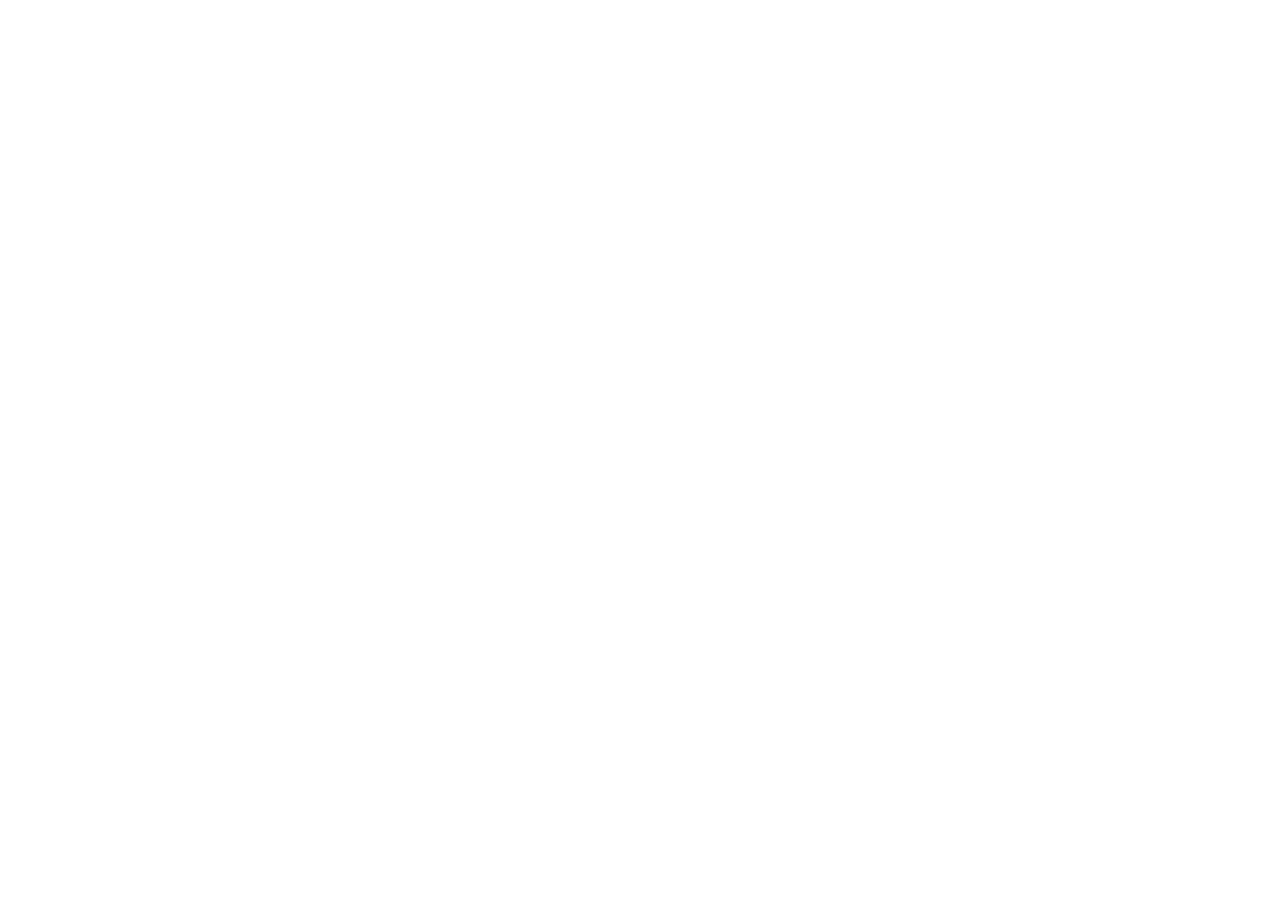
==== volunteerx.html @ bf3a49cb "landing page html code set up" ====
<!DOCTYPE html>
<html lang="en">
<head>
    <meta charset="UTF-8">
    <meta http-equiv="X-UA-Compatible" content="IE=edge">
    <meta name="viewport" content="width=device-width, initial-scale=1.0">
    <title>Document</title>
</head>
<body>
    
</body>
</html>
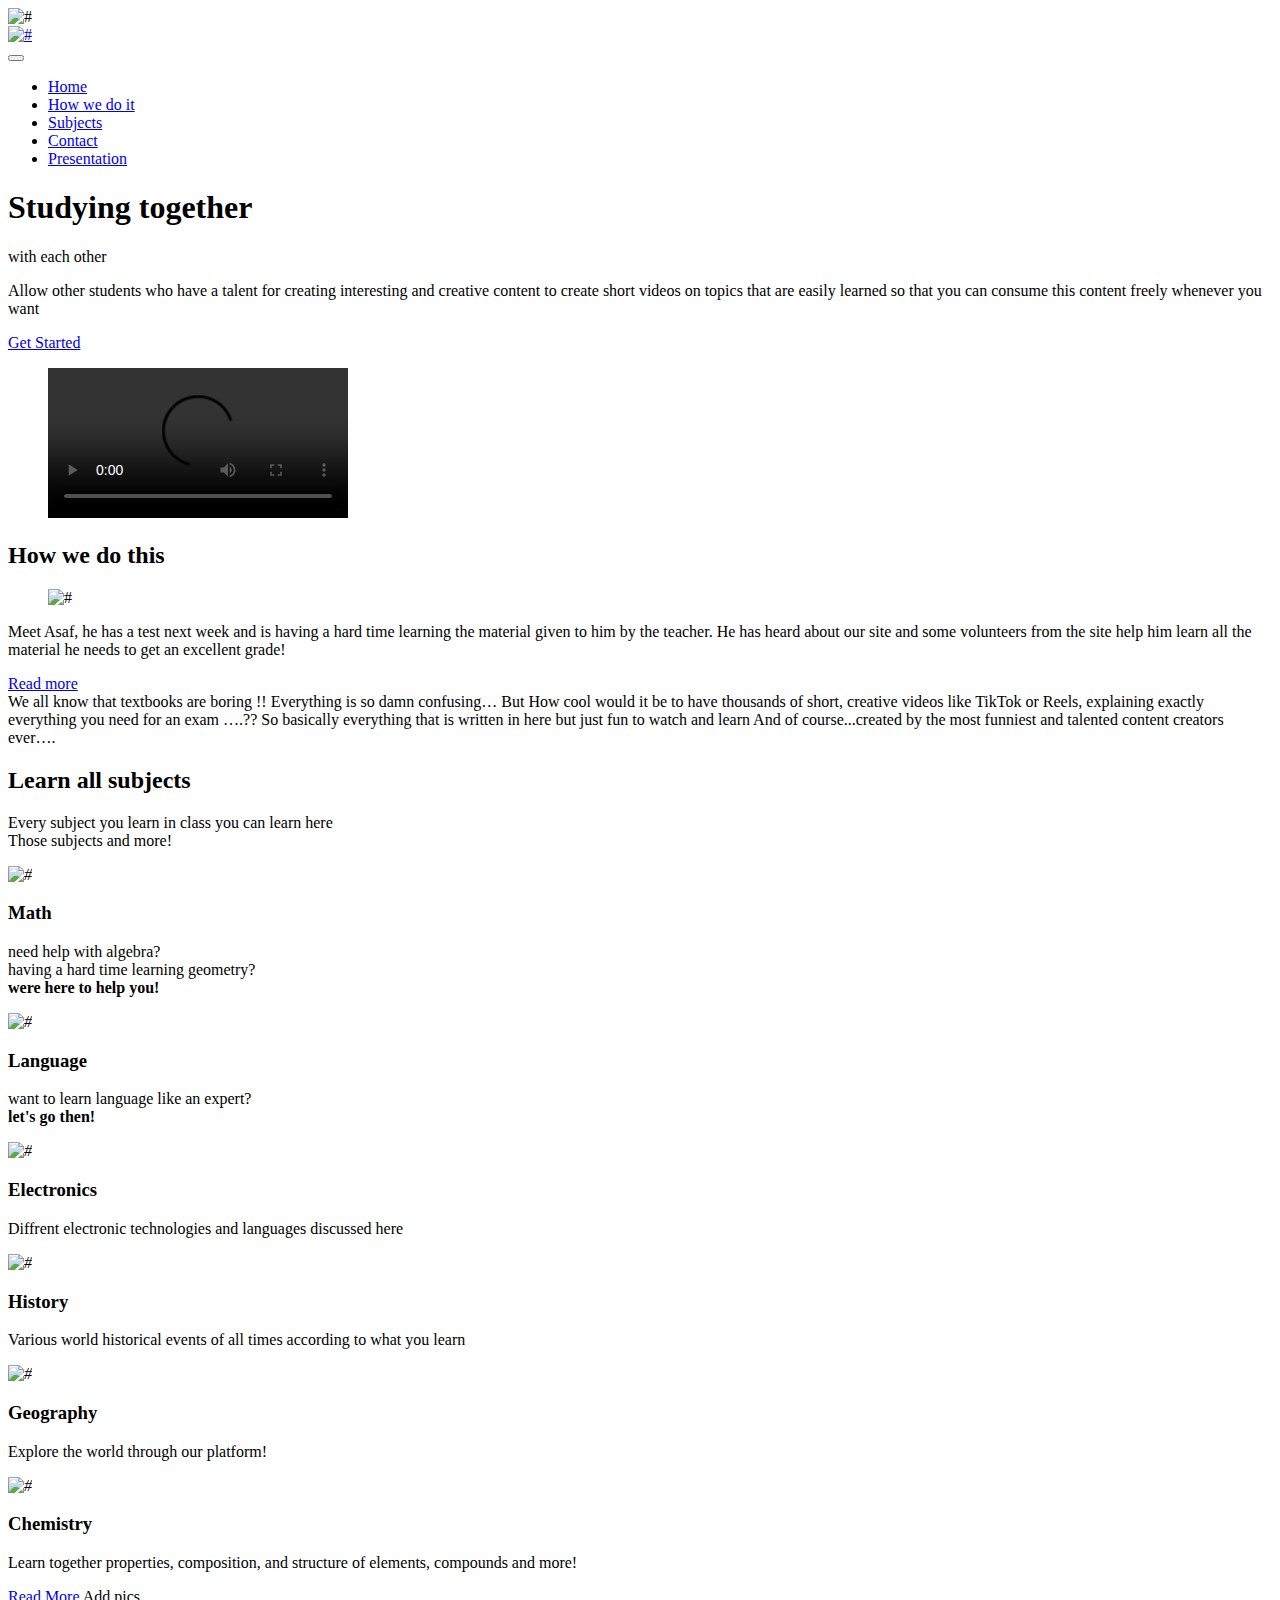
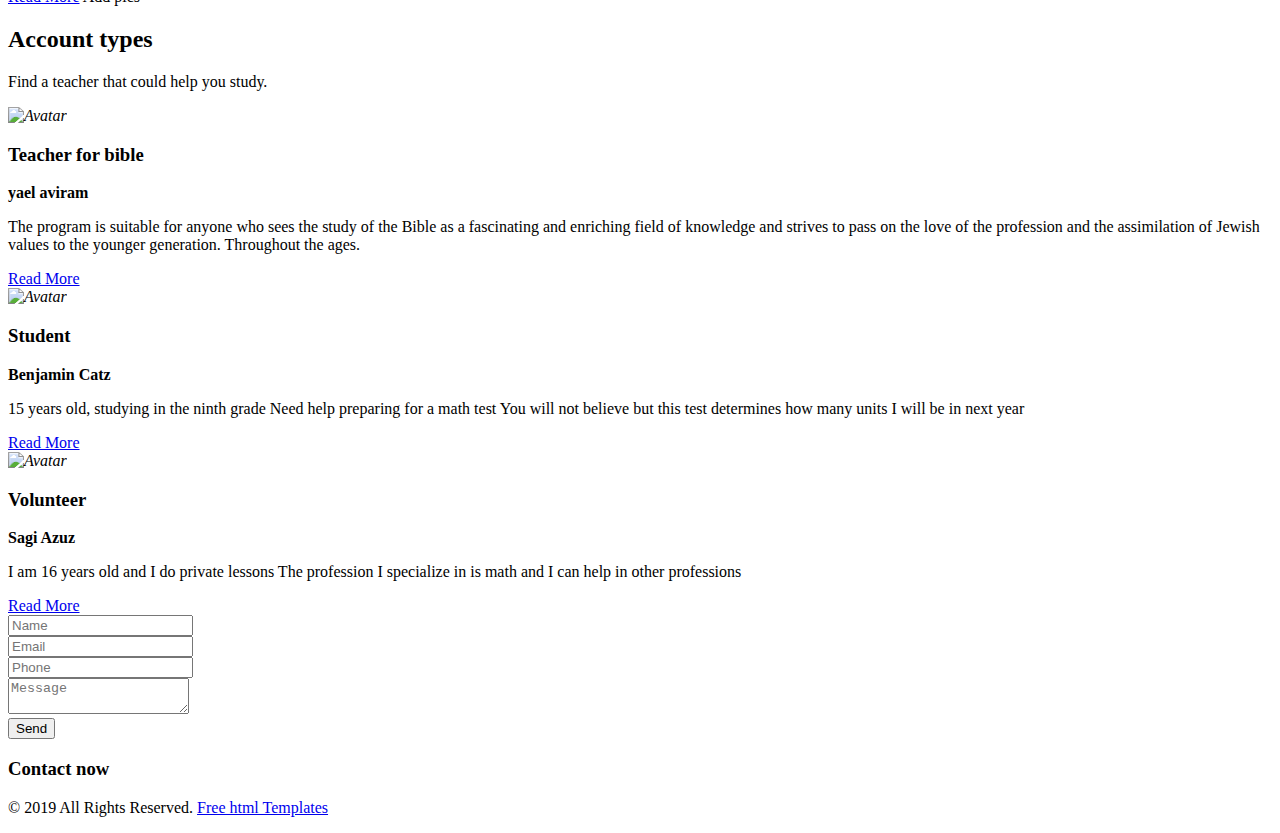
==== commit c0734ee8: "finished the html code setup" ====
--- a/volunteerx.html
+++ b/volunteerx.html
@@ -1,12 +1,335 @@
 <!DOCTYPE html>
 <html lang="en">
-<head>
-    <meta charset="UTF-8">
-    <meta http-equiv="X-UA-Compatible" content="IE=edge">
-    <meta name="viewport" content="width=device-width, initial-scale=1.0">
-    <title>Document</title>
-</head>
-<body>
+   <head>
+      <!-- basic -->
+      <meta charset="utf-8">
+      <meta http-equiv="X-UA-Compatible" content="IE=edge">
+      <!-- mobile metas -->
+      <meta name="viewport" content="width=device-width, initial-scale=1">
+      <meta name="viewport" content="initial-scale=1, maximum-scale=1">
+      <!-- site metas -->
+      <title>VolunteerX</title>
+      <meta name="keywords" content="">
+      <meta name="description" content="">
+      <meta name="author" content="">
+      <!-- bootstrap css -->
+      <link rel="stylesheet" href="css/bootstrap.min.css">
+      <!-- style css -->
+      <link rel="stylesheet" href="css/style.css">
+      <!-- Responsive-->
+      <link rel="stylesheet" href="css/responsive.css">
+      <!-- fevicon -->
+      <link rel="icon" href="images/fevicon.png" type="image/gif" />
+      <!-- Scrollbar Custom CSS -->
+      <link rel="stylesheet" href="css/jquery.mCustomScrollbar.min.css">
+      <!-- Tweaks for older IEs-->
+      <link rel="stylesheet" href="https://netdna.bootstrapcdn.com/font-awesome/4.0.3/css/font-awesome.css">
+      <link rel="stylesheet" href="https://cdnjs.cloudflare.com/ajax/libs/fancybox/2.1.5/jquery.fancybox.min.css" media="screen">
+      <!--[if lt IE 9]>
+      <script src="https://oss.maxcdn.com/html5shiv/3.7.3/html5shiv.min.js"></script>
+      <script src="https://oss.maxcdn.com/respond/1.4.2/respond.min.js"></script><![endif]-->
+      <link rel="icon" href="images/icons8-website-48.png">
+   </head>
+   <!-- body -->
+   <body class="main-layout">
+      <!-- loader  -->
+      <div class="loader_bg">
+         <div class="loader"><img src="images/loading.gif" alt="#" /></div>
+      </div>
+      <!-- end loader -->
+      <!-- header -->
+      <header>
+         <!-- header inner -->
+         <div class="header">
+            <div class="container">
+               <div class="row">
+                  <div class="col-xl-3 col-lg-3 col-md-3 col-sm-3 col logo_section">
+                     <div class="full">
+                        <div class="center-desk">
+                           <div class="logo">
+                              <a href="index.html"><img src="images/logo.png" alt="#" /></a>  
+                           </div>
+                        </div>
+                     </div>
+                  </div>
+                  <div class="col-xl-9 col-lg-9 col-md-9 col-sm-9">
+                     <nav class="navigation navbar navbar-expand-md navbar-dark ">
+                        <button class="navbar-toggler" type="button" data-toggle="collapse" data-target="#navbarsExample04" aria-controls="navbarsExample04" aria-expanded="false" aria-label="Toggle navigation">
+                        <span class="navbar-toggler-icon"></span>
+                        </button>
+                        <div class="collapse navbar-collapse" id="navbarsExample04">
+                           <ul class="navbar-nav mr-auto">
+                              <li class="nav-item active">
+                                 <a class="nav-link" href="#">Home</a>
+                              </li>
+                              <li class="nav-item">
+                                 <a class="nav-link" href="#host"> How we do it  </a>
+                              </li>
+                              <li class="nav-item">
+                                 <a class="nav-link" href="#service"> Subjects </a>
+                              </li>
+                              <li class="nav-item">
+                                 <a class="nav-link" href="#contact">Contact</a>
+                              </li>
+                              <li class="nav-item">
+                                 <a class="nav-link" href="#">Presentation</a>
+                              </li>
+                           </ul>
+                        </div>
+                     </nav>
+                  </div>
+               </div>
+            </div>
+         </div>
+      </header>
+      <!-- end header inner -->
+      <!-- end header -->
+      <!-- banner -->
+      <section class="banner_main">
+         <div class="container">
+            <div class="row d_flex">
+               <div class="col-md-5">
+                  <div class="text-bg">
+                     <h1>Studying together</h1>
+                     <span>with each other</span>
+                     <p>Allow other students who have a talent for creating interesting and creative content to create short videos on topics that are easily learned so that you can consume this content freely whenever you want</p>
+                     <a href="#host">Get Started</a>
+                  </div>
+               </div>
+               <div class="col-md-7">
+                  <div class="text-img">
+                     <figure><video controls>
+                        <source src="images/MAFIA.mp4" type="MAFIA/mp4">
+                        <source src="movie.ogg" type="video/ogg">
+                      <img src="images/semilogo.jfif">
+                      </video></figure>
+                  </div>
+               </div>
+            </div>
+         </div>
+      </section>
+      <!-- end banner -->
+      <!-- Hosting -->
+      <div id="host" class="hosting">
+         <div class="container">
+            <div class="row">
+               <div class="col-md-12">
+                  <div class="titlepage">
+                     <h2>How we do this</h2>
+                  </div>
+               </div>
+            </div>
+            <div class="row">
+               <div class="col-md-12">
+                  <div class="web_hosting">
+                     <figure><img  src="images/studytogether.jpg" alt="#"/></figure>
+                     <p>Meet Asaf, he has a test next week and is having a hard time learning the material given to him by the teacher.
+                        He has heard about our site and some volunteers from the site help him learn all the material he needs to get an excellent grade!</p>
+                        <a  class="btn btn-primary nav-toggle" data-toggle="collapse" href="#collapseExample" role="button" aria-expanded="false" aria-controls="collapseExample">
+                           Read more
+                        </a>
+                        <div class="collapse" id="collapseExample">
+                           <div class="card-body">
+                              We all know that textbooks are boring !!
+
+
+                              Everything is so damn confusing…
+                              
+                              But How cool would it be to have thousands of short, creative videos like TikTok or Reels, explaining exactly everything you need for an exam ….??
+                              
+                              
+                              So basically everything that is written in here but just fun to watch and learn
+                              
+                              And of course...created by the most funniest and  talented content creators ever….
+                           </div>
+                         </div>
+                     </div>
+               </div>
+            </div>
+         </div>
+      </div>
+      <!-- end Hosting -->
+      <!-- Services  -->
+      <div id="service" class="Services">
+         <div class="container">
+            <div class="row">
+               <div class="col-md-12">
+                  <div class="titlepage">
+                     <h2>Learn all subjects</h2>
+                     <p>Every subject you learn in class you can learn here<br>
+                        Those subjects and more!
+                     </p>
+                  </div>
+               </div>
+            </div>
+            <div class="row">
+               <div class="col-xl-4 col-lg-4 col-md-4 col-sm-12">
+                  <div class="Services-box">
+                     <i><img src="images/calculations.svg" alt="#" /></i>
+                     <h3>Math</h3>
+                     <p>need help with algebra?<br>
+                     having a hard time learning geometry?<br>
+                  <b>were here to help you!</b></p>
+                  </div>
+               </div>
+               <div class="col-xl-4 col-lg-4 col-md-4 col-sm-12">
+                  <div class="Services-box">
+                     <i><img src="images/translation.svg" alt="#" /></i>
+                     <h3>Language</h3>
+                     <p>want to learn language like an expert?<br>
+                     <b>let's go then!</b></p>
+                  </div>
+               </div>
+               <div class="col-xl-4 col-lg-4 col-md-4 col-sm-12">
+                  <div class="Services-box">
+                     <i><img src="images/chatbot.svg" alt="#" /></i>
+                     <h3>Electronics</h3>
+                     <p>Diffrent electronic technologies and languages discussed here</p>
+                  </div>
+               </div>
+               <div class="col-xl-4 col-lg-4 col-md-4 col-sm-12">
+                  <div class="Services-box">
+                     <i><img src="images/clock.svg" alt="#" /></i>
+                     <h3>History</h3>
+                     <p>Various world historical events of all times according to what you learn</p>
+                  </div>
+               </div>
+               <div class="col-xl-4 col-lg-4 col-md-4 col-sm-12">
+                  <div class="Services-box">
+                     <i><img src="images/globe.svg" alt="#" /></i>
+                     <h3>Geography</h3>
+                     <p>Explore the world through our platform!</p>
+                  </div>
+               </div>
+               <div class="col-xl-4 col-lg-4 col-md-4 col-sm-12">
+                  <div class="Services-box">
+                     <i><img src="images/chemistry (1).svg" alt="#" /></i>
+                     <h3>Chemistry</h3>
+                     <p>Learn together properties, composition, and structure of elements, compounds and more!</p>
+                  </div>
+               </div>
+               <a class="read_more" href="#">Read More</a>
+               Add pics
+            </div>
+         </div>
+      </div>
+      <!-- end Servicess -->
+      <!-- why -->
+      <div id="why" class="why">
+         <div class="container">
+            <div class="row">
+               <div class="col-md-12">
+                  <div class="titlepage">
+                     <h2> Account types </h2>
+                     <p>Find a teacher that could help you study.</p>
+                  </div>
+               </div>
+            </div>
+            <div class="row">
+               <div class="col-xl-4 col-lg-4 col-md-4 col-sm-12">
+                  <div id="box_ho" class="why-box">
+                     <i><img src="images/teacher.png" alt="Avatar" /></i>
+                     <h3>Teacher for bible</h3>
+                     <b>yael aviram</b>
+                     <p>The program is suitable for anyone who sees the study of the Bible as a fascinating and enriching field of
+                         knowledge and strives to pass on the love of the profession and the assimilation of Jewish values 
+                         to the younger generation. Throughout the ages.
+                         </p>
+                  </div>
+                  <a class="read_more bg" href="#">Read More</a>
+               </div>
+               <div class="col-xl-4 col-lg-4 col-md-4 col-sm-12">
+                  <div class="why-box">
+                     <i><img src="images/catzcatzcatz.jpeg" alt="Avatar" /></i>
+                     <h3>Student</h3>
+                     <b>Benjamin Catz</b>
+                     <p>15 years old, studying in the ninth grade
+                        Need help preparing for a math test
+                        You will not believe but this test determines how many units I will be in next year</p>
+                  </div>
+                  <a class="read_more bg" href="#">Read More</a>
+               </div>
+               <div class="col-xl-4 col-lg-4 col-md-4 col-sm-12">
+                  <div class="why-box">
+                     <i><img src="images/sagi.jpeg" alt="Avatar" /></i>
+                     <h3>Volunteer</h3>
+                     <b>Sagi Azuz</b>
+                     <p>I am 16 years old and I do private lessons
+                        The profession I specialize in is math and I can help in other professions</p>
+                  </div>
+                  <a class="read_more bg" href="#">Read More</a>
+               </div>
+            </div>
+         </div>
+      </div>
+      <!-- end why -->
+      <!-- contact -->
+      <div id="contact" class="contact">
+         <div class="container">
+            <div class="row">
+               <div class="col-md-6 offset-md-3 ">
+                  <form class="main_form">
+                     <div class="row">
+                        <div class="col-sm-12">
+                           <input class="contactus" placeholder="Name" type="text" name="Name">
+                        </div>
+                        <div class="col-sm-12">
+                           <input class="contactus" placeholder="Email" type="text" name=" Email">
+                        </div>
+                        <div class="col-sm-12">
+                           <input class="contactus" placeholder="Phone" type="text" name="Phone">
+                        </div>
+                        <div class="col-sm-12">
+                           <textarea class="textarea" placeholder="Message" type="text" name="Message"></textarea>
+                        </div>
+                        <div class="col-sm-12">
+                           <button class="send">Send</button>
+                        </div>
+                     </div>
+                  </form>
+               </div>
+            </div>
+         </div>
+      </div>
+
+      <!-- end contact -->
+      <!--  footer -->
+      <footer>
+         <div class="footer">
+            <div class="container">
+               <div class="row">
+                  <div class="col-md-10 offset-md-1">
+                     <div class="cont">
+                        <h3>Contact now</h3>
+                        <span></span>
+                        <p>  
+                        </p>
+                     </div>
+                  </div>
+               </div>
+            </div>
+            <div class="copyright">
+               <div class="container">
+                  <div class="row">
+                     <div class="col-md-12">
+                        <p>© 2019 All Rights Reserved. <a href="https://html.design/">Free html Templates</a></p>
+                     </div>
+                  </div>
+               </div>
+            </div>
+         </div>
     
-</body>
+      </footer>
+      <!-- end footer -->
+      <!-- Javascript files-->
+      <script src="js/jquery.min.js"></script>
+      <script src="js/popper.min.js"></script>
+      <script src="js/bootstrap.bundle.min.js"></script>
+      <script src="js/jquery-3.0.0.min.js"></script>
+      <script src="js/plugin.js"></script>
+      <!-- sidebar -->
+      <script src="js/jquery.mCustomScrollbar.concat.min.js"></script>
+      <script src="js/custom.js"></script>
+      <script src="https:cdnjs.cloudflare.com/ajax/libs/fancybox/2.1.5/jquery.fancybox.min.js"></script>
+   </body>
 </html>